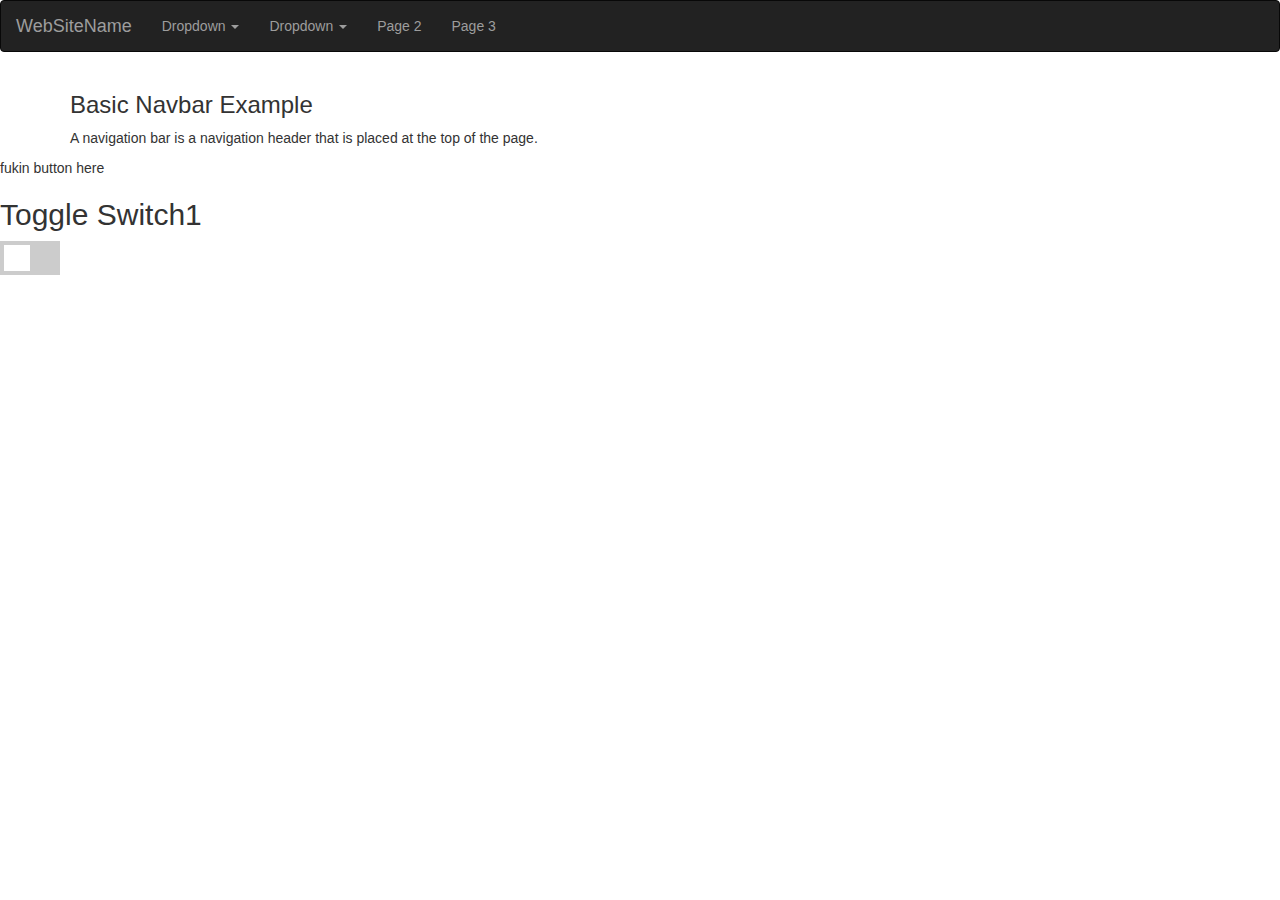
==== index.html @ 50657197 "Initial commit" ====
<!DOCTYPE html>
<html lang="en">
<head>
  <title>Bootstrap Example</title>
  <meta name="viewport" content="width=device-width, initial-scale=1">
  <link rel="stylesheet" href="https://maxcdn.bootstrapcdn.com/bootstrap/3.3.7/css/bootstrap.min.css">
  <script src="https://ajax.googleapis.com/ajax/libs/jquery/3.3.1/jquery.min.js"></script>
  <script src="https://maxcdn.bootstrapcdn.com/bootstrap/3.3.7/js/bootstrap.min.js"></script>
</head>
<body>
<nav class="navbar navbar-inverse">
  <div class="container-fluid">
    <div class="navbar-header">
      <a class="navbar-brand" href="#">WebSiteName</a>
    </div>
    <ul class="nav navbar-nav">
      <li role="presentation" class="dropdown">
        <a class="dropdown-toggle" data-toggle="dropdown" href="#" role="button" aria-haspopup="true" aria-expanded="false">
            Dropdown <span class="caret"></span>
        </a>
          <ul class="dropdown-menu">
            <li><a href="#" id="action">Click to see some fukin button</a></li>
            <li><a href="#">Another action</a></li>
            <li><a href="#">Something else here</a></li>
            <li role="separator" class="divider"></li>
            <li><a href="#">Separated link</a></li>
          </ul>
      </li>
      <li role="presentation" class="dropdown">
        <a class="dropdown-toggle" data-toggle="dropdown" href="#" role="button" aria-haspopup="true" aria-expanded="false">
            Dropdown <span class="caret"></span>
        </a>
          <ul class="dropdown-menu">
            <li><a href="#">Action</a></li>
            <li><a href="#">Another action</a></li>
            <li><a href="#">Something else here</a></li>
            <li role="separator" class="divider"></li>
            <li><a href="#">Separated link</a></li>
          </ul>
      </li>
      <li><a href="#">Page 2</a></li>
      <li><a href="#">Page 3</a></li>
    </ul>
  </div>
</nav>
  
<div class="container">
  <h3>Basic Navbar Example</h3>
  <p>A navigation bar is a navigation header that is placed at the top of the page.</p>
</div>
<div id="result">fukin button here</div>
<link rel="stylesheet" href="style.css"/>
<h2>Toggle Switch1</h2>
<label class="switch">
    <input type="checkbox">
    <div class="slider"></div>
</label>
<script>
  $("#action").on("click", function(){
    $("#result").load("switch1.html");
  });
</script>

</body>
</html>
---- style.css ----
.switch {
    position: relative;
    display: inline-block;
    width: 60px;
    height: 34px;
}

.switch input {display:none;}

.slider {
    position: absolute;
    cursor: pointer;
    top: 0;
    left: 0;
    right: 0;
    bottom: 0;
    background-color: #ccc;
    -webkit-transition: .4s;
    transition: .4s;
}

.slider:before {
    position: absolute;
    content: "";
    height: 26px;
    width: 26px;
    left: 4px;
    bottom: 4px;
    background-color: white;
    -webkit-transition: .4s;
    transition: .4s;
}

input:checked + .slider {
    background-color: #2196F3;
}

input:focus + .slider {
    box-shadow: 0 0 1px #2196F3;
}

input:checked + .slider:before {
    -webkit-transform: translateX(26px);
    -ms-transform: translateX(26px);
    transform: translateX(26px);
}
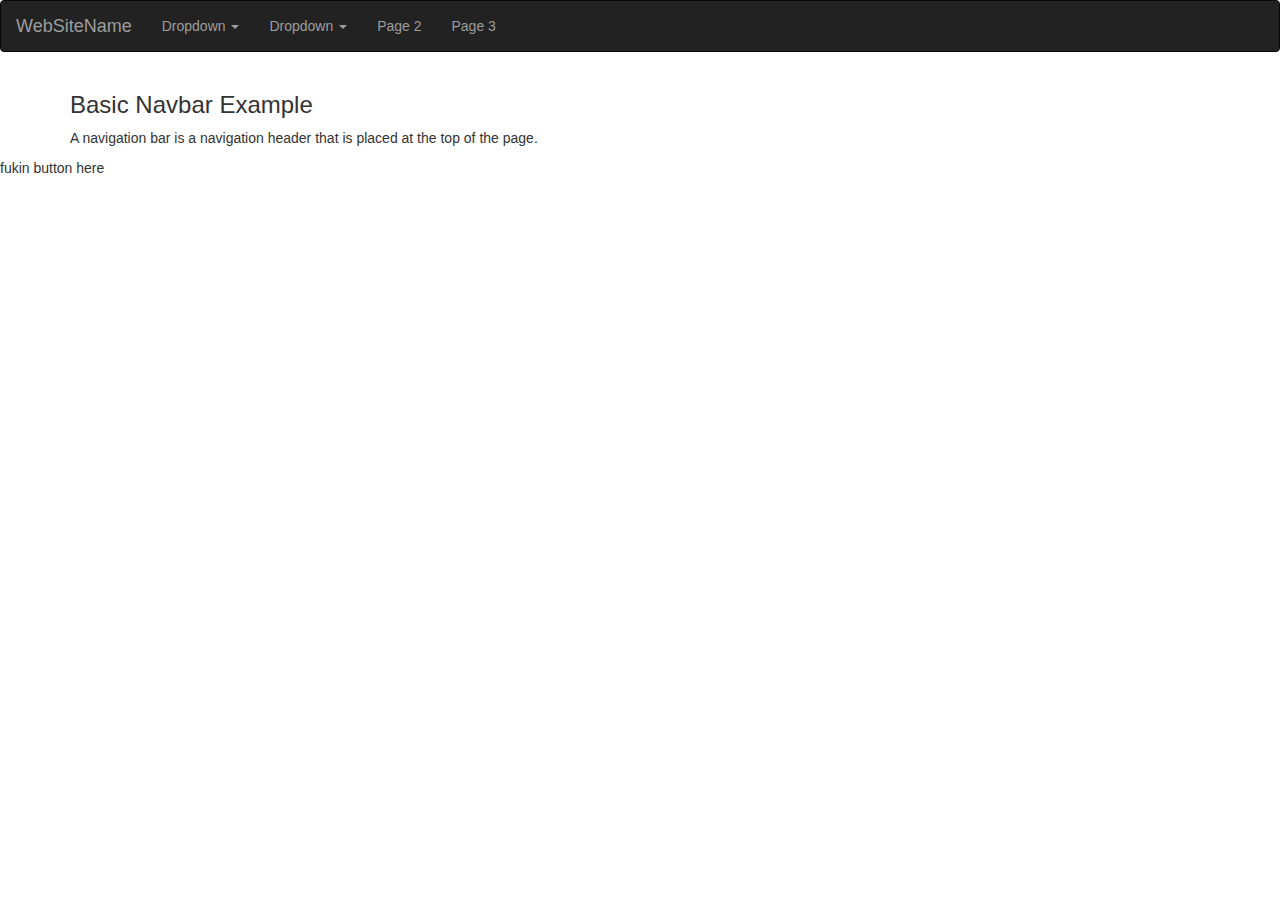
==== commit ec787003: "Fix toggle 1" ====
--- a/index.html
+++ b/index.html
@@ -1,65 +1,97 @@
 <!DOCTYPE html>
 <html lang="en">
 <head>
-  <title>Bootstrap Example</title>
-  <meta name="viewport" content="width=device-width, initial-scale=1">
-  <link rel="stylesheet" href="https://maxcdn.bootstrapcdn.com/bootstrap/3.3.7/css/bootstrap.min.css">
-  <script src="https://ajax.googleapis.com/ajax/libs/jquery/3.3.1/jquery.min.js"></script>
-  <script src="https://maxcdn.bootstrapcdn.com/bootstrap/3.3.7/js/bootstrap.min.js"></script>
+    <title>Bootstrap Example</title>
+    <meta name="viewport" content="width=device-width, initial-scale=1">
+    <link rel="stylesheet" href="https://maxcdn.bootstrapcdn.com/bootstrap/3.3.7/css/bootstrap.min.css">
+    <link rel="stylesheet" href="style.css"/>
+    <script src="https://ajax.googleapis.com/ajax/libs/jquery/3.3.1/jquery.min.js"></script>
+    <script src="https://maxcdn.bootstrapcdn.com/bootstrap/3.3.7/js/bootstrap.min.js"></script>
 </head>
 <body>
 <nav class="navbar navbar-inverse">
-  <div class="container-fluid">
-    <div class="navbar-header">
-      <a class="navbar-brand" href="#">WebSiteName</a>
+    <div class="container-fluid">
+        <div class="navbar-header">
+            <a class="navbar-brand" href="#">WebSiteName</a>
+        </div>
+        <ul class="nav navbar-nav">
+            <li role="presentation" class="dropdown">
+                <a class="dropdown-toggle" data-toggle="dropdown" href="#" role="button" aria-haspopup="true"
+                   aria-expanded="false">
+                    Dropdown <span class="caret"></span>
+                </a>
+                <ul class="dropdown-menu">
+                    <li><a href="#" id="action">Click to see some fukin button</a></li>
+                    <li><a href="#">Another action</a></li>
+                    <li><a href="#">Something else here</a></li>
+                    <li role="separator" class="divider"></li>
+                    <li><a href="#">Separated link</a></li>
+                </ul>
+            </li>
+            <li role="presentation" class="dropdown">
+                <a class="dropdown-toggle" data-toggle="dropdown" href="#" role="button" aria-haspopup="true"
+                   aria-expanded="false">
+                    Dropdown <span class="caret"></span>
+                </a>
+                <ul class="dropdown-menu">
+                    <li><a href="#">Action</a></li>
+                    <li><a href="#">Another action</a></li>
+                    <li><a href="#">Something else here</a></li>
+                    <li role="separator" class="divider"></li>
+                    <li><a href="#">Separated link</a></li>
+                </ul>
+            </li>
+            <li><a href="#">Page 2</a></li>
+            <li><a href="#">Page 3</a></li>
+        </ul>
     </div>
-    <ul class="nav navbar-nav">
-      <li role="presentation" class="dropdown">
-        <a class="dropdown-toggle" data-toggle="dropdown" href="#" role="button" aria-haspopup="true" aria-expanded="false">
-            Dropdown <span class="caret"></span>
-        </a>
-          <ul class="dropdown-menu">
-            <li><a href="#" id="action">Click to see some fukin button</a></li>
-            <li><a href="#">Another action</a></li>
-            <li><a href="#">Something else here</a></li>
-            <li role="separator" class="divider"></li>
-            <li><a href="#">Separated link</a></li>
-          </ul>
-      </li>
-      <li role="presentation" class="dropdown">
-        <a class="dropdown-toggle" data-toggle="dropdown" href="#" role="button" aria-haspopup="true" aria-expanded="false">
-            Dropdown <span class="caret"></span>
-        </a>
-          <ul class="dropdown-menu">
-            <li><a href="#">Action</a></li>
-            <li><a href="#">Another action</a></li>
-            <li><a href="#">Something else here</a></li>
-            <li role="separator" class="divider"></li>
-            <li><a href="#">Separated link</a></li>
-          </ul>
-      </li>
-      <li><a href="#">Page 2</a></li>
-      <li><a href="#">Page 3</a></li>
-    </ul>
-  </div>
 </nav>
-  
+
 <div class="container">
-  <h3>Basic Navbar Example</h3>
-  <p>A navigation bar is a navigation header that is placed at the top of the page.</p>
+    <h3>Basic Navbar Example</h3>
+    <p>A navigation bar is a navigation header that is placed at the top of the page.</p>
 </div>
 <div id="result">fukin button here</div>
-<link rel="stylesheet" href="style.css"/>
-<h2>Toggle Switch1</h2>
-<label class="switch">
-    <input type="checkbox">
-    <div class="slider"></div>
-</label>
+<div class="toggle">
+    <h2>Toggle Switch1</h2>
+    <label class="switch">
+        <input type="checkbox">
+        <div class="slider"></div>
+    </label>
+</div>
 <script>
-  $("#action").on("click", function(){
-    $("#result").load("switch1.html");
-  });
+    $('.toggle').hide();
+    $('#action').on('click', () => $('.toggle').show());
+    document.addEventListener('DOMContentLoaded', function () {
+        var checkbox = document.querySelector('input[type="checkbox"]');
+        checkbox.addEventListener('change', function () {
+            if (checkbox.checked) {
+                $.ajax({
+                    url: 'server.php',
+                    method: "GET",
+                    data: {a: true}
+                }).done(() => {
+                    alert("Create dir test successful")
+                })
+                    .fail(() => {
+                        alert("Error")
+                    })
+            } else {
+                $.ajax({
+                    url: 'server.php',
+                    method: "GET",
+                    data: {a: false}
+                }).done(() => {
+                    alert("delete dir test successful")
+                })
+                    .fail(() => {
+                        alert("Error")
+                    })
+            }
+        });
+    });
 </script>
 
 </body>
-</html>+</html>
+
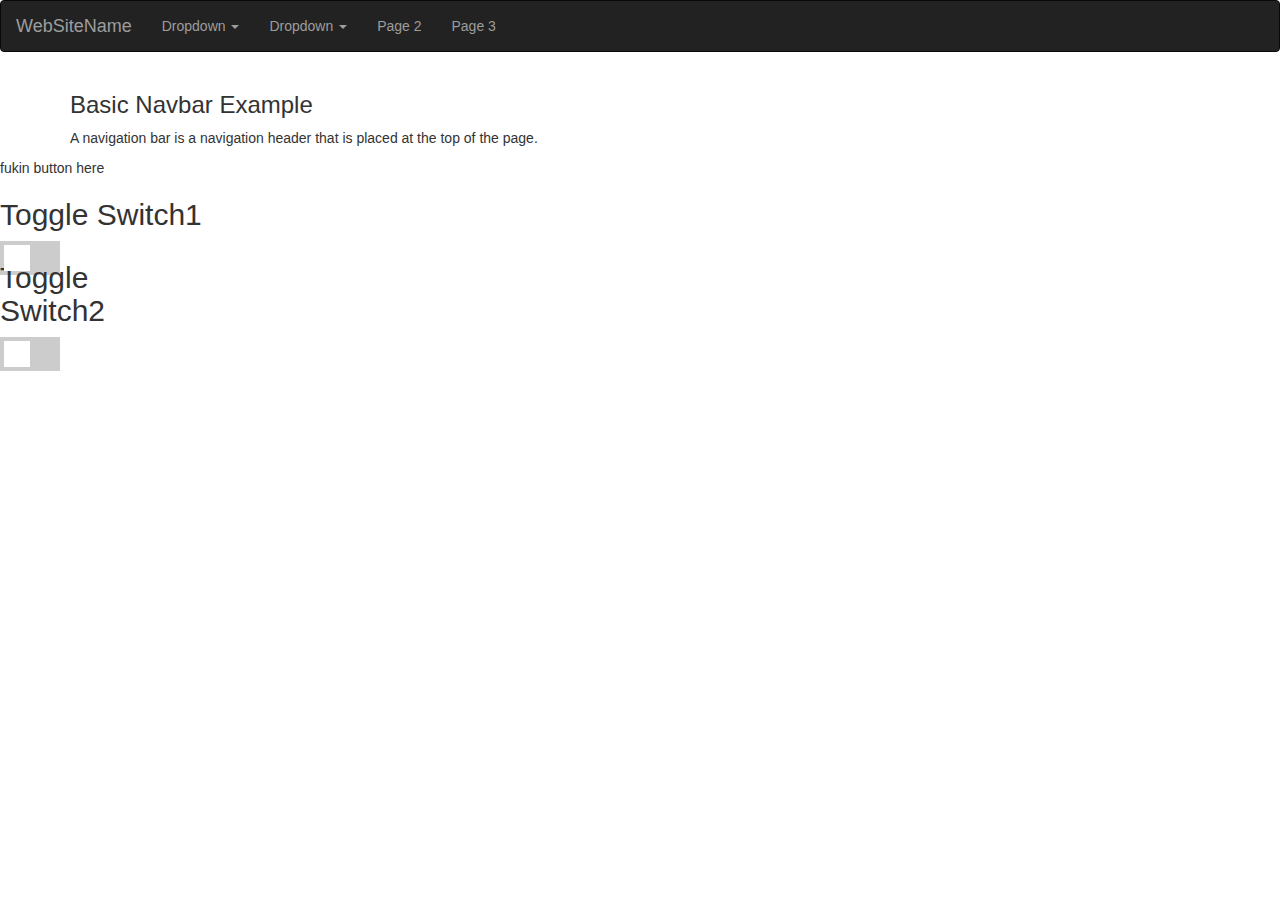
==== commit fd553a56: "Merge branch 'master' into pr/2" ====
--- a/index.html
+++ b/index.html
@@ -52,20 +52,35 @@
     <p>A navigation bar is a navigation header that is placed at the top of the page.</p>
 </div>
 <div id="result">fukin button here</div>
-<div class="toggle">
+<div class="toggle1">
     <h2>Toggle Switch1</h2>
     <label class="switch">
-        <input type="checkbox">
-        <div class="slider"></div>
+        <input type="checkbox" id="checkbox1">
+        <div class="slider"/>
+    </label>
+    <h2>Toggle Switch2</h2>
+    <label class="switch">
+        <input type="checkbox" id="checkbox2">
+        <div class="slider"/>
     </label>
 </div>
 <script>
+<<<<<<< HEAD
     $('.toggle').hide();
     $('#action').on('click', () => $('.toggle').show());
+    $(document).ready(function () {
+        $('#checkbox1').change(function () {
+            sendRequest({a: this.checked}, (msg, err) => {
+                if (err) throw err;
+                console.log(msg);
+            })
+=======
+    $('.toggle1').hide();
+    $('#action').on('click', () => $('.toggle1').show());
     document.addEventListener('DOMContentLoaded', function () {
-        var checkbox = document.querySelector('input[type="checkbox"]');
-        checkbox.addEventListener('change', function () {
-            if (checkbox.checked) {
+        var checkbox1 = document.querySelector('input[type="checkbox"]');
+        checkbox1.addEventListener('change', function () {
+            if (checkbox1.checked) {
                 $.ajax({
                     url: 'server.php',
                     method: "GET",
@@ -88,10 +103,63 @@
                         alert("Error")
                     })
             }
+>>>>>>> master
+        });
+    });
+    const sendRequest = (obj, cb) => {
+        if (obj.a == true) a = "Create"; else if (obj.a == false) a = "Delete";
+        $.ajax({
+            url: 'server.php',
+            method: "GET",
+            data: obj
+        }).done(() => {
+            return cb({msg: a + " dir test successful", err: false})
+        })
+            .fail(() => {
+                return cb({msg: "Error", err: true})
+            })
+    }
+</script>
+
+<div class="toggle2">
+    <h2>Toggle Switch1</h2>
+    <label class="switch">
+        <input type="checkbox">
+        <div class="slider"></div>
+    </label>
+</div>
+<script>
+    $('.toggle2').hide();
+    $('#action').on('click', () => $('.toggle2').show());
+    document.addEventListener('DOMContentLoaded', function () {
+        var checkbox2 = document.querySelector('input[type="checkbox"]');
+        checkbox2.addEventListener('change', function () {
+            if (checkbox2.checked) {
+                $.ajax({
+                    url: 'server.php',
+                    method: "GET",
+                    data: {b: true}
+                }).done(() => {
+                    alert("Create dir test1 successful")
+                })
+                    .fail(() => {
+                        alert("Error")
+                    })
+            } else {
+                $.ajax({
+                    url: 'server.php',
+                    method: "GET",
+                    data: {b: false}
+                }).done(() => {
+                    alert("delete dir test1 successful")
+                })
+                    .fail(() => {
+                        alert("Error")
+                    })
+            }
         });
     });
 </script>
-
 </body>
 </html>
 
